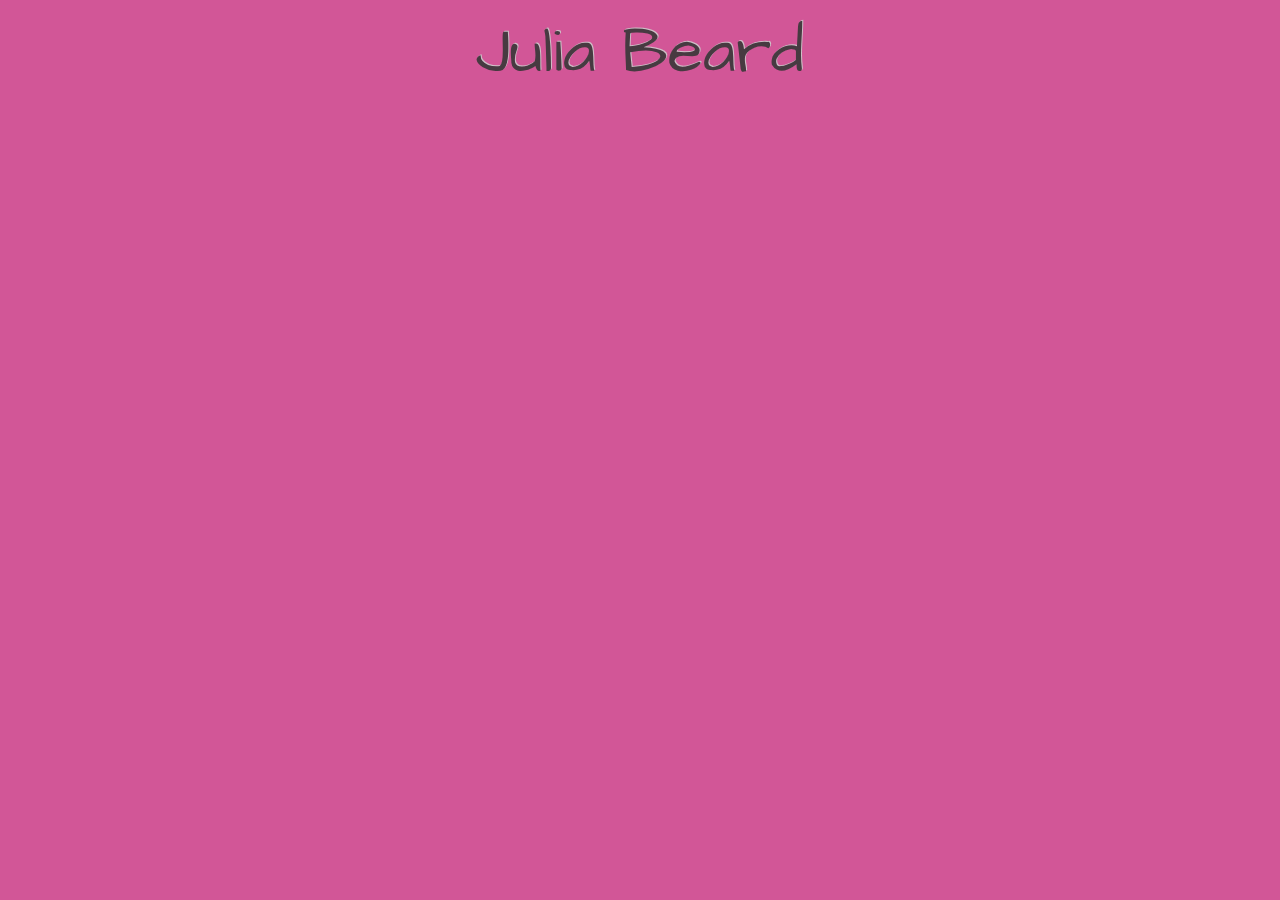
==== index.html @ 33b3fc8b "initial commit" ====
<!DOCTYPE html>
<html>

  <head>
    <meta charset="utf-8">
    <title>Julia Beard</title>
    <meta name="description" content="Julia Beard">
    <meta name="viewport" content="width=device-width, initial-scale=1">

    <link rel="stylesheet" href="style.css">
    <link href='http://fonts.googleapis.com/css?family=Architects+Daughter' rel='stylesheet' type='text/css'>
  </head>
  <body>

    <div id="main">
      Julia Beard
    </div>

  </body>
</html>
---- style.css ----
body {
  background: #D25697;
  font-size: 16px;
}

#main {
  text-align: center;
  font-size: 400%;
  color: #473A41;
  text-shadow: 1px -1px #CFBEC7;
  font-family: 'Architects Daughter', cursive;
  /*
  font-family: 'Yanone Kaffeesatz', sans-serif;
  font-family: 'PT Sans Narrow', sans-serif;
  */
}
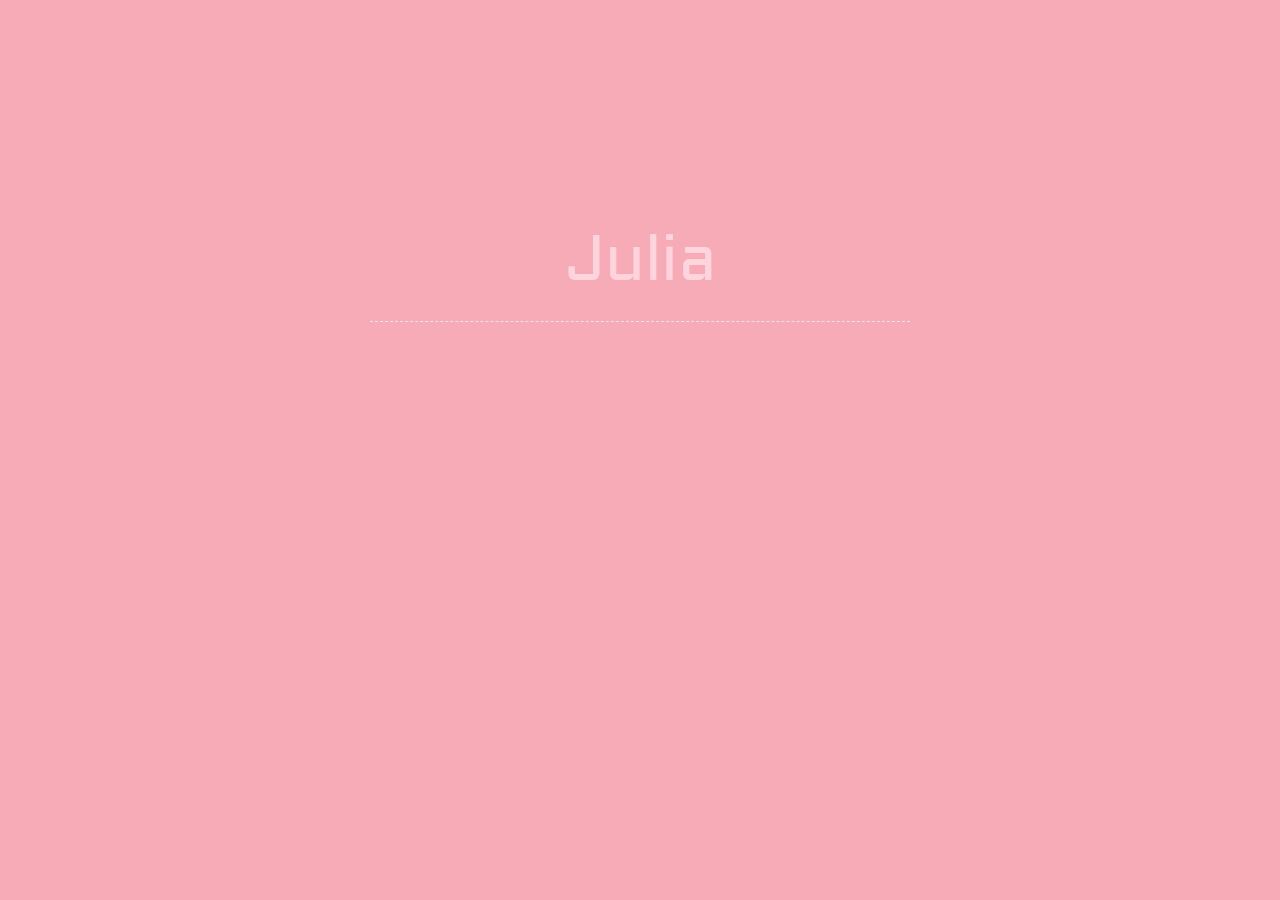
==== commit e01b7fe6: "Update styling, assets" ====
--- a/index.html
+++ b/index.html
@@ -1,19 +1,18 @@
 <!DOCTYPE html>
-<html>
+<html lang="en">
 
   <head>
     <meta charset="utf-8">
-    <title>Julia Beard</title>
-    <meta name="description" content="Julia Beard">
+    <title>Julia</title>
+    <meta name="description" content="Julia">
     <meta name="viewport" content="width=device-width, initial-scale=1">
 
-    <link rel="stylesheet" href="style.css">
-    <link href='http://fonts.googleapis.com/css?family=Architects+Daughter' rel='stylesheet' type='text/css'>
+    <link rel="stylesheet" href="assets/css/style.css">
   </head>
   <body>
 
     <div id="main">
-      Julia Beard
+      Julia
     </div>
 
   </body>
--- a/assets/css/style.css
+++ b/assets/css/style.css
@@ -0,0 +1,34 @@
+/* aldrich-regular - latin */
+@font-face {
+  font-family: 'Aldrich';
+  font-style: normal;
+  font-weight: 400;
+  src: url('../fonts/aldrich-v11-latin-regular.eot'); /* IE9 Compat Modes */
+  src: local(''),
+       url('../fonts/aldrich-v11-latin-regular.eot?#iefix') format('embedded-opentype'), /* IE6-IE8 */
+       url('../fonts/aldrich-v11-latin-regular.woff2') format('woff2'), /* Super Modern Browsers */
+       url('../fonts/aldrich-v11-latin-regular.woff') format('woff'), /* Modern Browsers */
+       url('../fonts/aldrich-v11-latin-regular.ttf') format('truetype'), /* Safari, Android, iOS */
+       url('../fonts/aldrich-v11-latin-regular.svg#Aldrich') format('svg'); /* Legacy iOS */
+}
+
+* {
+  margin: 0;
+  padding: 0;
+}
+
+body {
+  background: #F6ABB6;
+}
+
+#main {
+  text-align: center;
+  font-size: 4em;
+  font-family: 'Aldrich', sans-serif;
+  padding: 20px;
+  margin: 0 auto;
+  margin-top: 200px;
+  width: 500px;
+  color: #FFD4DC;
+  border-bottom: 1px dashed #EEE3E7;
+}
